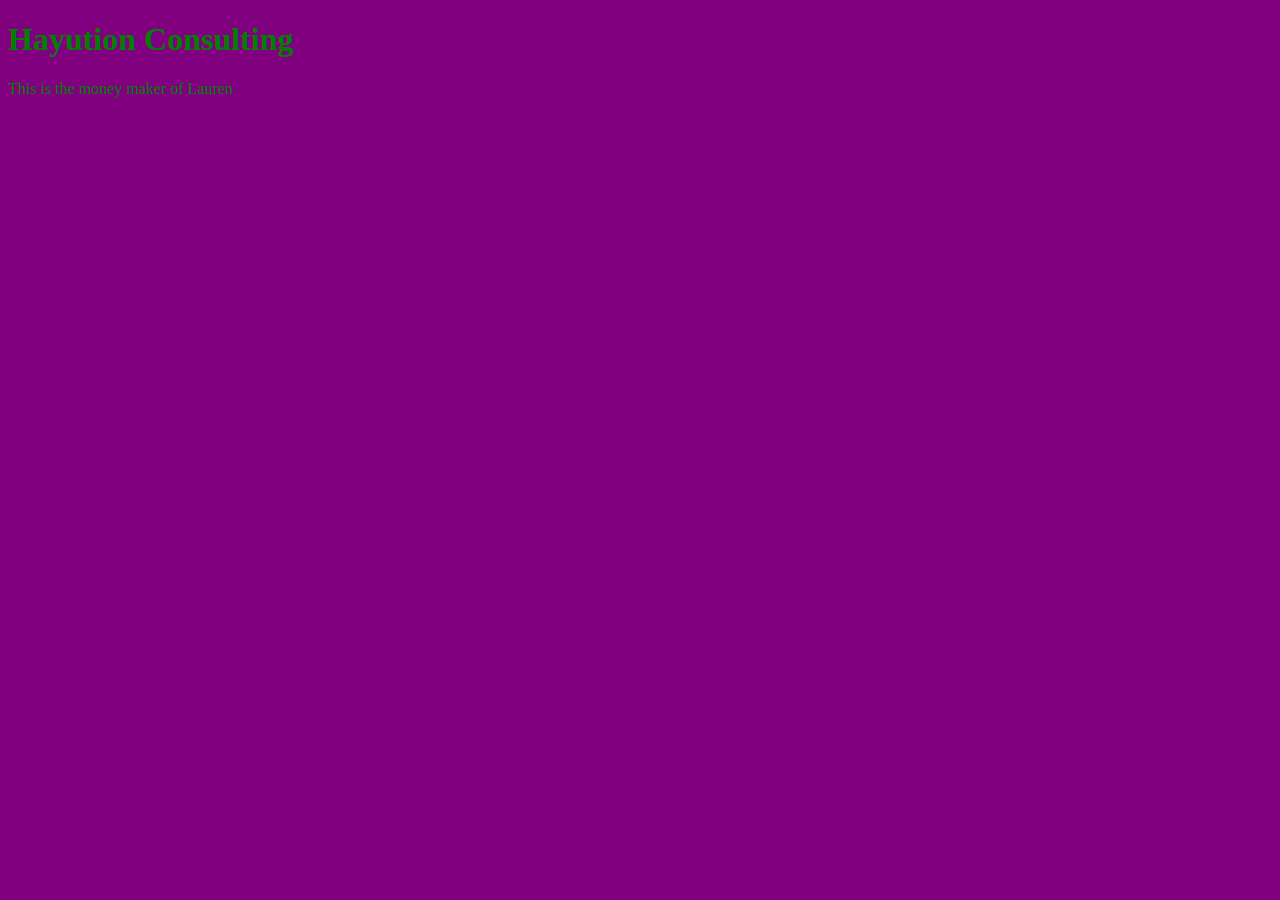
==== unit_1/index.html @ 44251525 "Initial Upload" ====
<!DOCTYPE html>
<html>
<head>
<link rel="stylesheet" type="text/css" href="css/style.css">
	<title>Hayutin Consulting</title>
</head>
<body>
<h1>Hayution Consulting</h1>
<p>This is the money maker of Lauren</p>
</body>
</html>
---- unit_1/css/style.css ----
body {
	background-color: purple;
}
h1, p {
	color: green;
}
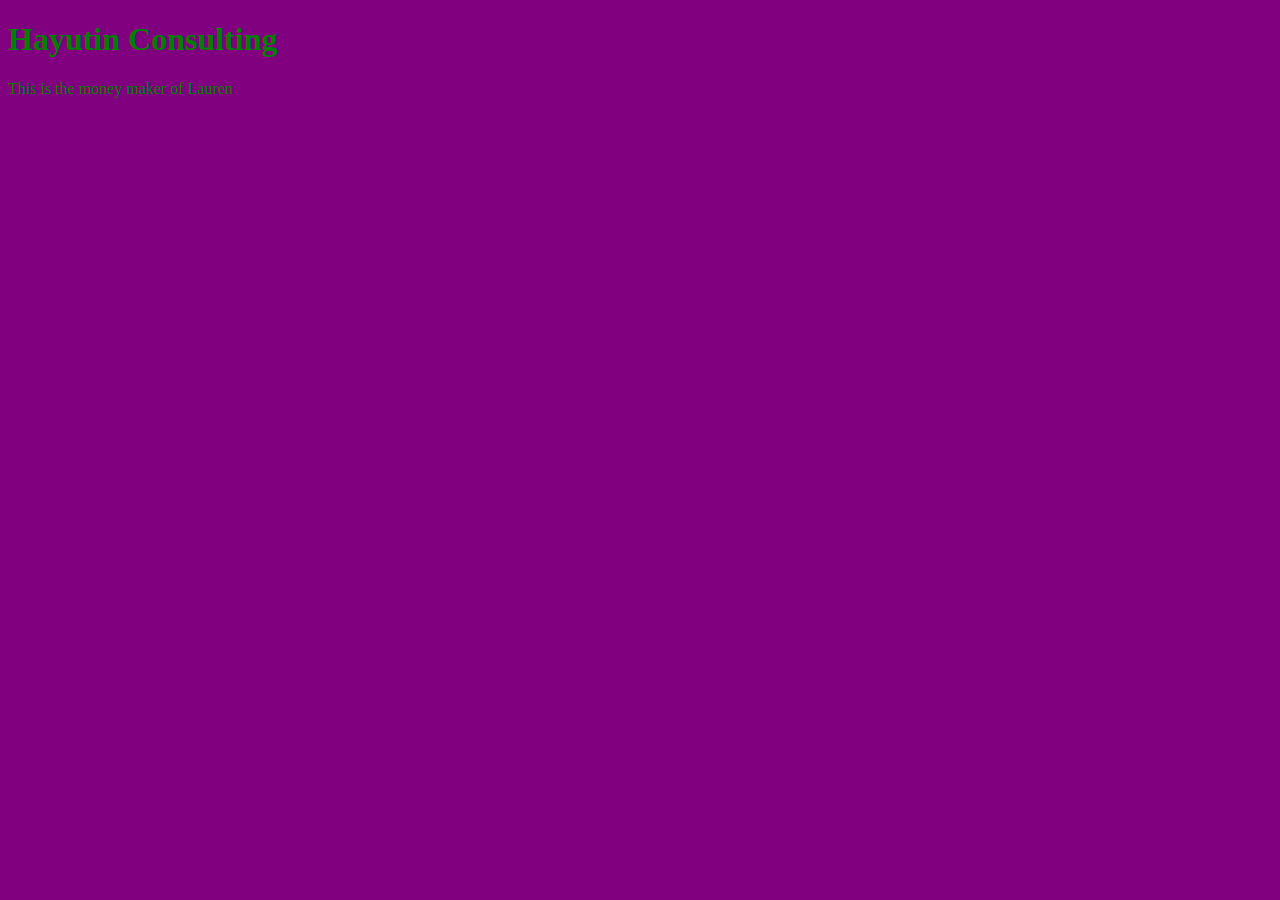
==== commit bb7bf427: "Spelling" ====
--- a/unit_1/index.html
+++ b/unit_1/index.html
@@ -5,7 +5,7 @@
 	<title>Hayutin Consulting</title>
 </head>
 <body>
-<h1>Hayution Consulting</h1>
+<h1>Hayutin Consulting</h1>
 <p>This is the money maker of Lauren</p>
 </body>
 </html>